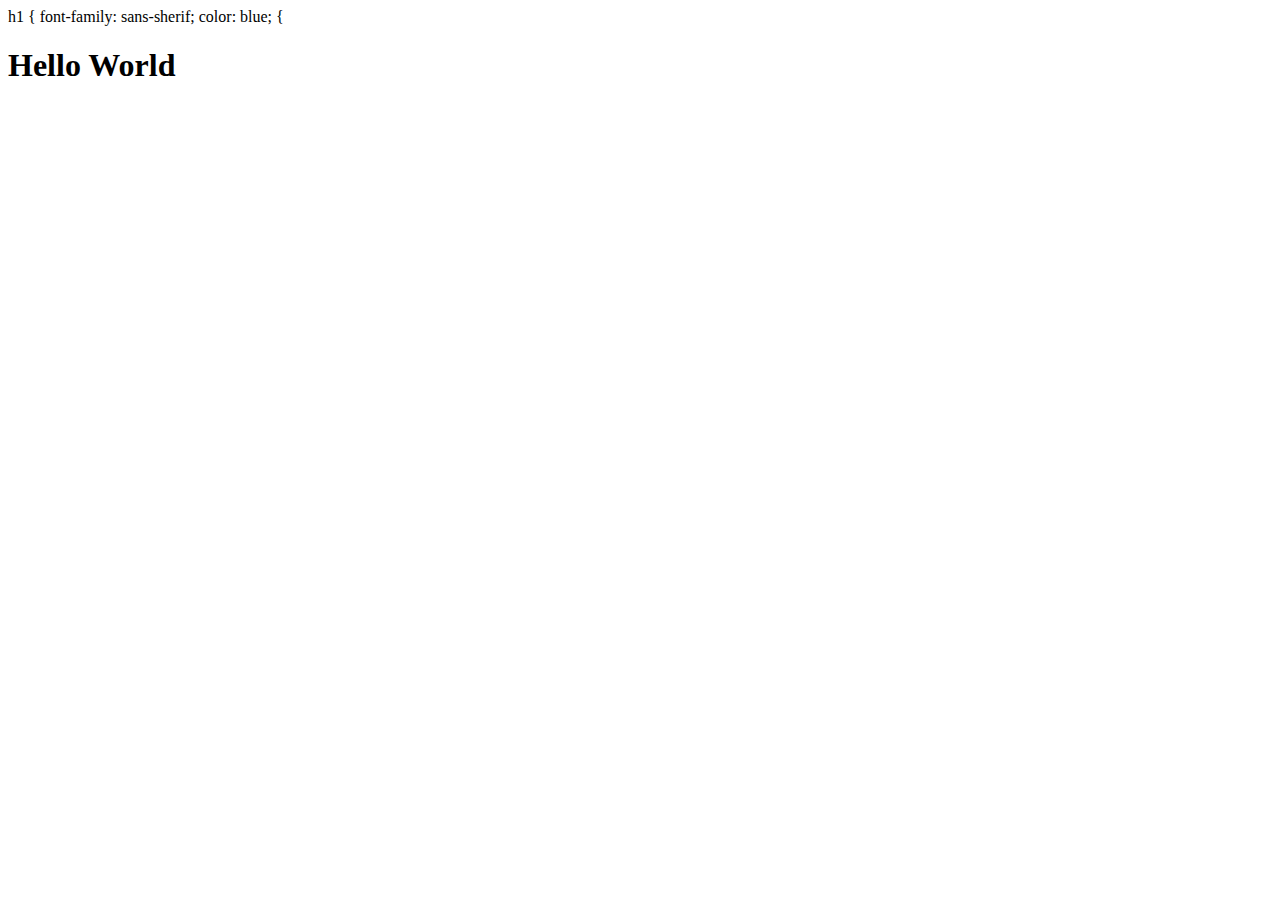
==== index.html @ e7f15162 "Create index.html" ====
<!DOCTYPE.html>
<html> 
   <head>
      <title>meh</title>
      <style>
      
      </style>
      h1 {
          font-family: sans-sherif;
          color: blue;
          {
          </style>
          </head>
          <body>
          <h1>Hello World</h1>
          </body>
          </html>
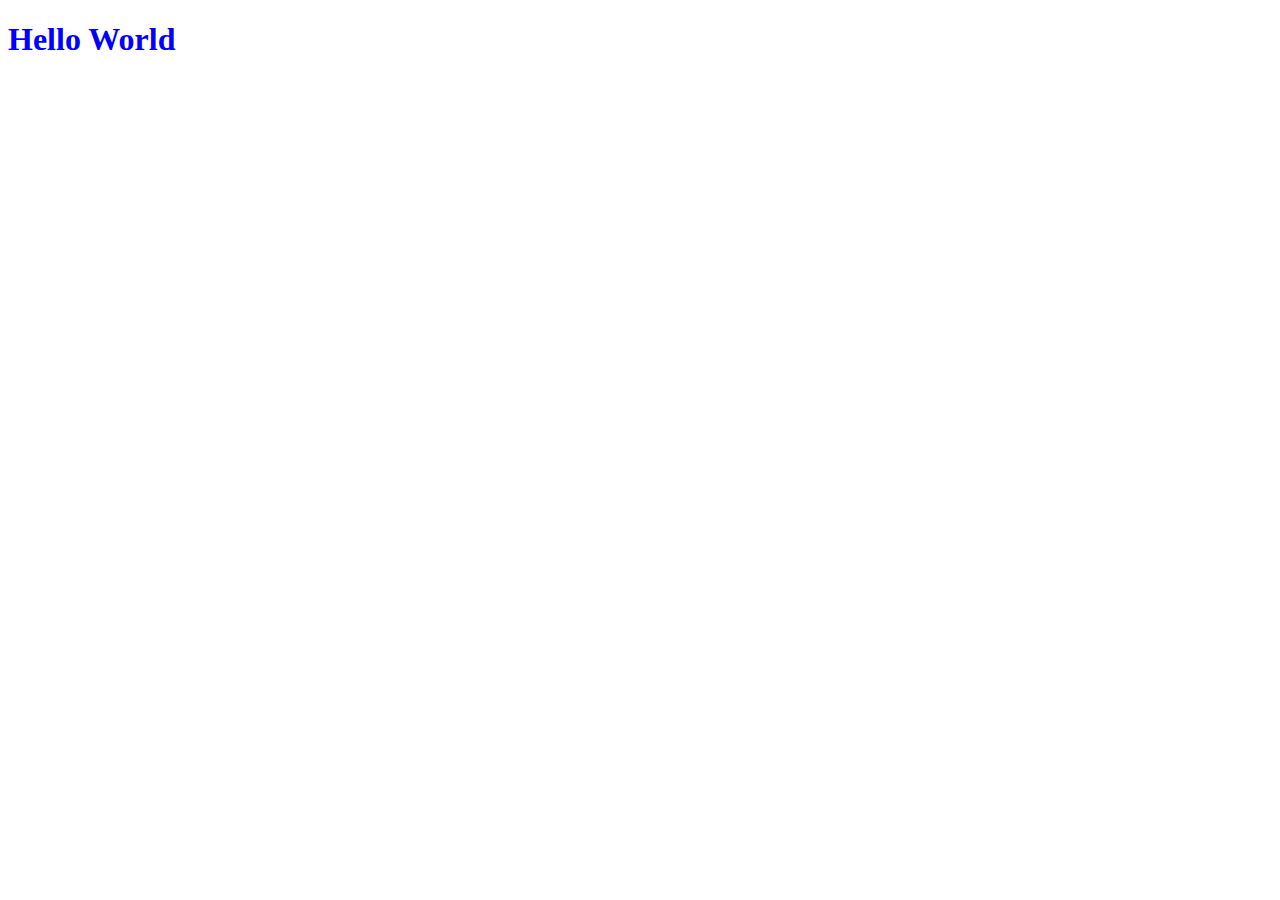
==== commit fd6588e4: "Update index.html" ====
--- a/index.html
+++ b/index.html
@@ -1,14 +1,14 @@
-<!DOCTYPE.html>
+<!DOCTYPE html>
 <html> 
    <head>
-      <title>meh</title>
+      <title>Hello</title>
       <style>
       
-      </style>
+     
       h1 {
           font-family: sans-sherif;
           color: blue;
-          {
+          }
           </style>
           </head>
           <body>
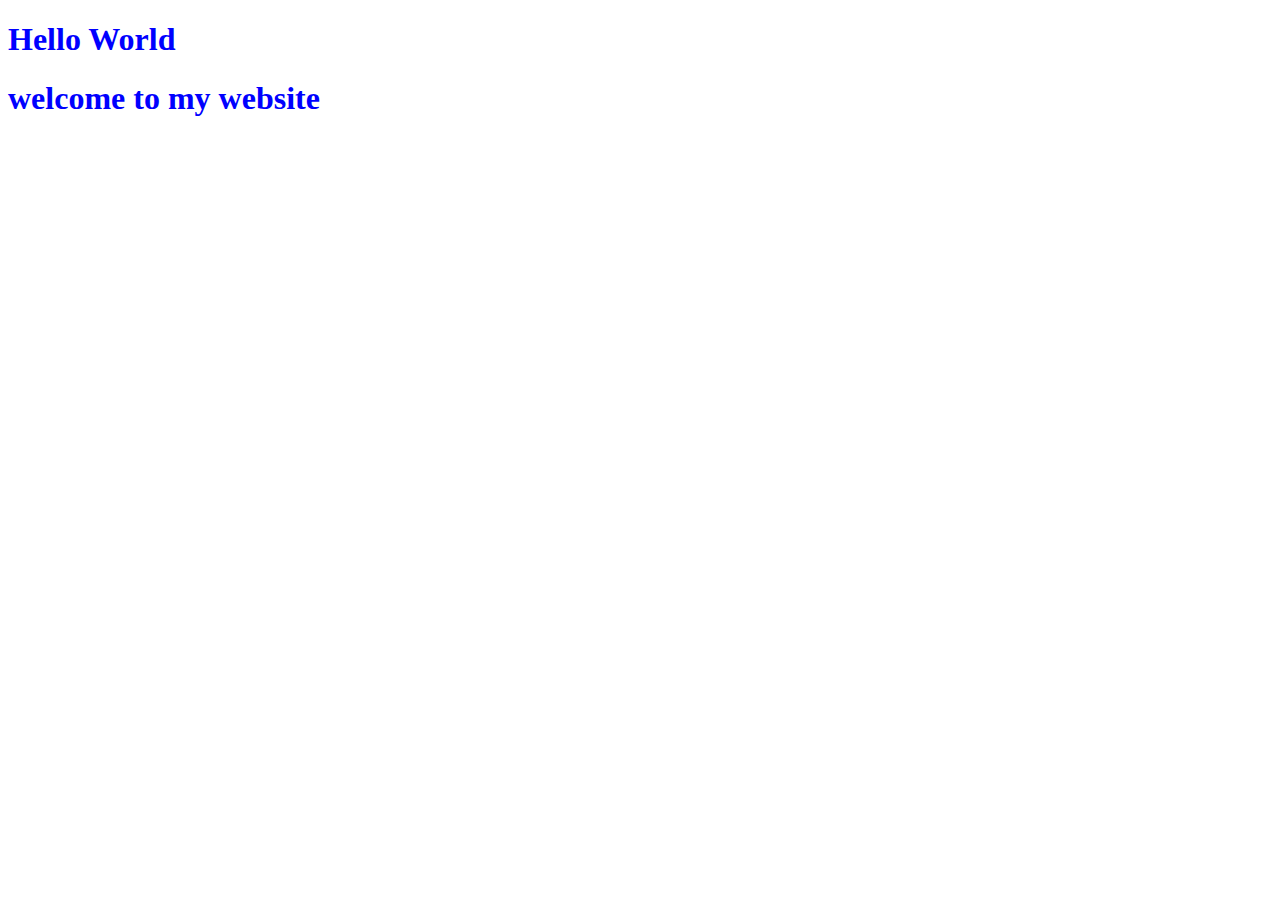
==== commit b5f2fa7f: "Update index.html" ====
--- a/index.html
+++ b/index.html
@@ -3,15 +3,14 @@
    <head>
       <title>Hello</title>
       <style>
-      
-     
       h1 {
           font-family: sans-sherif;
           color: blue;
           }
-          </style>
+      </style>
           </head>
           <body>
           <h1>Hello World</h1>
+             <h1>welcome to my website</h1>
           </body>
           </html>
